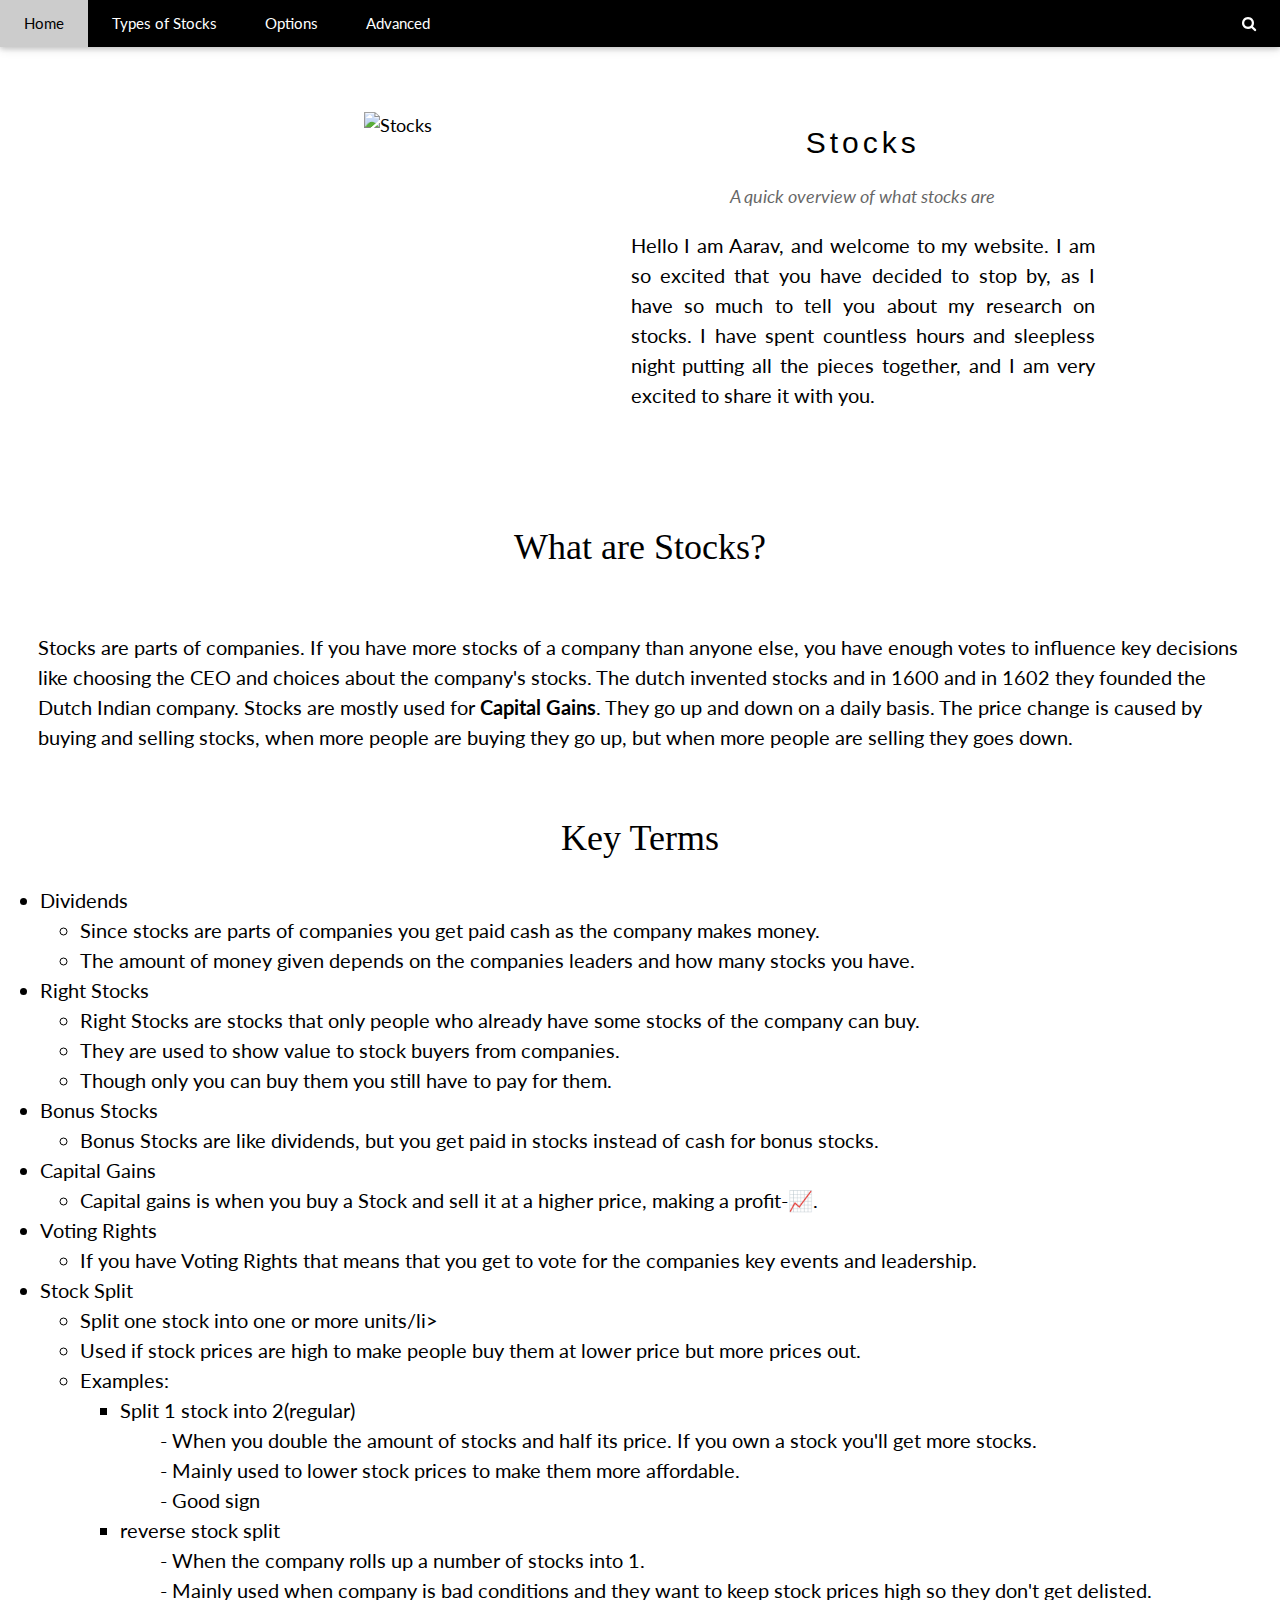
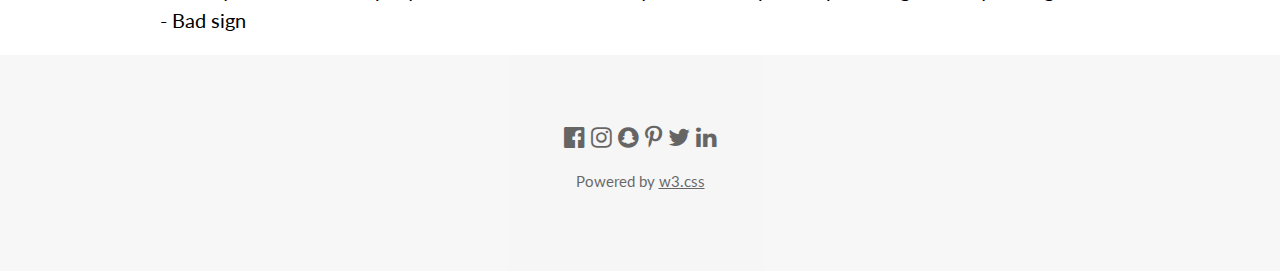
==== index.html @ ccf225ea "Update index.html" ====
<!DOCTYPE html>
<html lang="en">
  <head>
    <title>Home | Stocks</title>
    <meta charset="UTF-8">
    <meta name="viewport" content="width=device-width, initial-scale=1">
    <meta name="author" content="Aarav Juneja">
    <meta name="application-name" content="Stock Introduction">
    <meta name="description" content="A quick introduction to how stocks work. This was made for my school genius hour project. The presentation part.">
    <link rel="stylesheet" href="https://www.w3schools.com/w3css/4/w3.css">
    <link rel="stylesheet" href="https://fonts.googleapis.com/css?family=Lato">
    <link rel="stylesheet" href="https://cdnjs.cloudflare.com/ajax/libs/font-awesome/4.7.0/css/font-awesome.min.css">
    <link rel="stylesheet" href="master.css">
    <link rel="icon" href="stock logo.png" type="image/png">
    <link rel="manifest" href="manifest.webmanifest">
    <script src="index.js" charset="utf-8"></script>
  </head>
  <body>
    <!-- Navbar -->
    <div class="w3-top">
      <div class="w3-bar w3-black w3-card">
        <a class="w3-bar-item w3-button w3-padding-large w3-hide-medium w3-hide-large w3-right" href="javascript:void(0)" onclick="myFunction()" title="Toggle Navigation Menu"><i class="fa fa-bars"></i></a>
        <a href="/" class="w3-bar-item w3-button w3-padding-large">Home</a>
        <a href="types.html" class="w3-bar-item w3-button w3-padding-large w3-hide-small">Types of Stocks</a>
        <a href="options.html" class="w3-bar-item w3-button w3-padding-large w3-hide-small">Options</a>
        <a href="advanced.html" class="w3-bar-item w3-button w3-padding-large w3-hide-small">Advanced</a>
        <input type="text" name="" value="" style="display:none">
        <a class="w3-padding-large w3-hover-red w3-hide-small w3-right" id="search1" href="javascript:void(0);search();alert("in progress")"><i class="fa fa-search"></i></a>
      </div>
    </div>

    <!-- Navbar on small screens (remove the onclick attribute if you want the navbar to always show on top of the content when clicking on the links) -->
    <div id="navDemo" class="w3-bar-block w3-black w3-hide w3-hide-large w3-hide-medium w3-top" style="margin-top:46px">
      <a href="types.html" class="w3-bar-item w3-button w3-padding-large" onclick="myFunction()">Types of Stocks</a>
      <a href="options.html" class="w3-bar-item w3-button w3-padding-large" onclick="myFunction()">Options</a>
      <a href="advanced.html" class="w3-bar-item w3-button w3-padding-large" onclick="myFunction()">Advanced</a>
    </div>

    <!-- Page content -->
    <div style="max-width:2000px;margin-top:46px">

      <!-- The Intro Section -->
      <div class="w3-container w3-content w3-center w3-padding-64">
        <div style="width:49%" class="w3-col m6 w3-large w3-margin-bottom">
          <img src="https://img.etimg.com/thumb/width-640,height-480,imgsize-61517,resizemode-1,msid-64230310/why-you-should-not-try-to-time-the-stock-market.jpg" alt="Stocks" width="92%">
        </div>
        <div class="w3-col m6 w3-large w3-margin-bottom" style="width:49%">
          <h2 class="w3-wide">Stocks</h2>
          <p style="opacity:0.60"><i>A quick overview of what stocks are</i></p>
          <p style="text-align:justify!important;font-size:20px">Hello I am Aarav, and welcome to my website. I am so excited that you have decided to stop by, as I have so much to tell you about my research on stocks. I have spent countless hours and sleepless night putting all the pieces together, and I am very excited to share it with you. </p>
        </div>
      </div>

    <!-- End Page Content -->
    </div>

    <h1 style="text-align:center">What are Stocks?</h1>
    <p style="padding:3%; font-size:20px">Stocks are parts of companies. If you have more stocks of a company than anyone else, you have enough votes to influence key decisions like  choosing the CEO and choices about the company's stocks. The dutch invented stocks and in 1600 and in 1602 they founded the Dutch Indian company. Stocks are mostly used for <b>Capital Gains</b>. They go up and down on a daily basis. The price change is caused by buying and selling stocks, when more people are buying they go up, but when more people are selling they goes down.</p>

    <h1 style="text-align:center">Key Terms</h1>
    <ul style="font-size:20px">
      <li>Dividends</li>
      <ul style="list-style-type:circle;">
        <li>Since stocks are parts of companies you get paid cash as the company makes money.</li>
        <li>The amount of money given depends on the companies leaders and how many stocks you have.</li>
      </ul>
      <li>Right Stocks</li>
      <ul style="list-style-type:circle;">
        <li>Right Stocks are stocks that only people who already have some stocks of the company can buy.</li>
        <li>They are used to show value to stock buyers from companies.</li>
        <li>Though only you can buy them you still have to pay for them.</li>
      </ul>
      <li>Bonus Stocks</li>
      <ul style="list-style-type:circle;">
        <li>Bonus Stocks are like dividends, but you get paid in stocks instead of cash for bonus stocks.</li>
      </ul>
      <li>Capital Gains</li>
      <ul style="list-style-type:circle;">
        <li>Capital gains is when you buy a Stock and sell it at a higher price, making a profit-&#128200;.</li>
      </ul>
      <li>Voting Rights</li>
      <ul style="list-style-type:circle;">
        <li>If you have Voting Rights that means that you get to vote for the companies key events and leadership.</li>
      </ul>
      <li>Stock Split</li>
      <ul style="list-style-type:circle;">
        <li>Split one stock into one or more units/li>
        <li>Used if stock prices are high to make people buy them at lower price but more prices out.</li>
        <li>Examples:</li>
        <ul style="list-style-type:square;">
          <li>Split 1 stock into 2(regular)</li>
          <ul style="list-style-type:none">
            <li>- When you double the amount of stocks and half its price. If you own a stock you'll get more stocks.</li>
            <li>- Mainly used to lower stock prices to make them more affordable.</li>
            <li>- Good sign</li>
          </ul>
          <li>reverse stock split</li>
          <ul style="list-style-type:none;">
            <li>- When the company rolls up a number of stocks into 1.</li>
            <li>- Mainly used when company is bad conditions and they want to keep stock prices high so they don't get delisted.</li>
            <li>- Bad sign</li>
          </ul>
        </ul>
      </ul>
    </ul>
    <!-- Footer -->
    <footer class="w3-container w3-padding-64 w3-center w3-opacity w3-light-grey w3-xlarge">
      <i class="fa fa-facebook-official w3-hover-opacity"></i>
      <i class="fa fa-instagram w3-hover-opacity"></i>
      <i class="fa fa-snapchat w3-hover-opacity"></i>
      <i class="fa fa-pinterest-p w3-hover-opacity"></i>
      <i class="fa fa-twitter w3-hover-opacity"></i>
      <i class="fa fa-linkedin w3-hover-opacity"></i>
      <p class="w3-medium">Powered by <a href="https://www.w3schools.com/w3css/default.asp" target="_blank">w3.css</a></p>
    </footer>
  </body>
</html>
---- master.css ----
.special{
  background-color: aliceblue
}
.third{
  float:left;
  width:33.33333%
}
h1{
  font-family: cursive;
}
.appear{
  display: block;
}
.disapear{
  display: none
}
body {
  font-family: "Lato", sans-serif
}
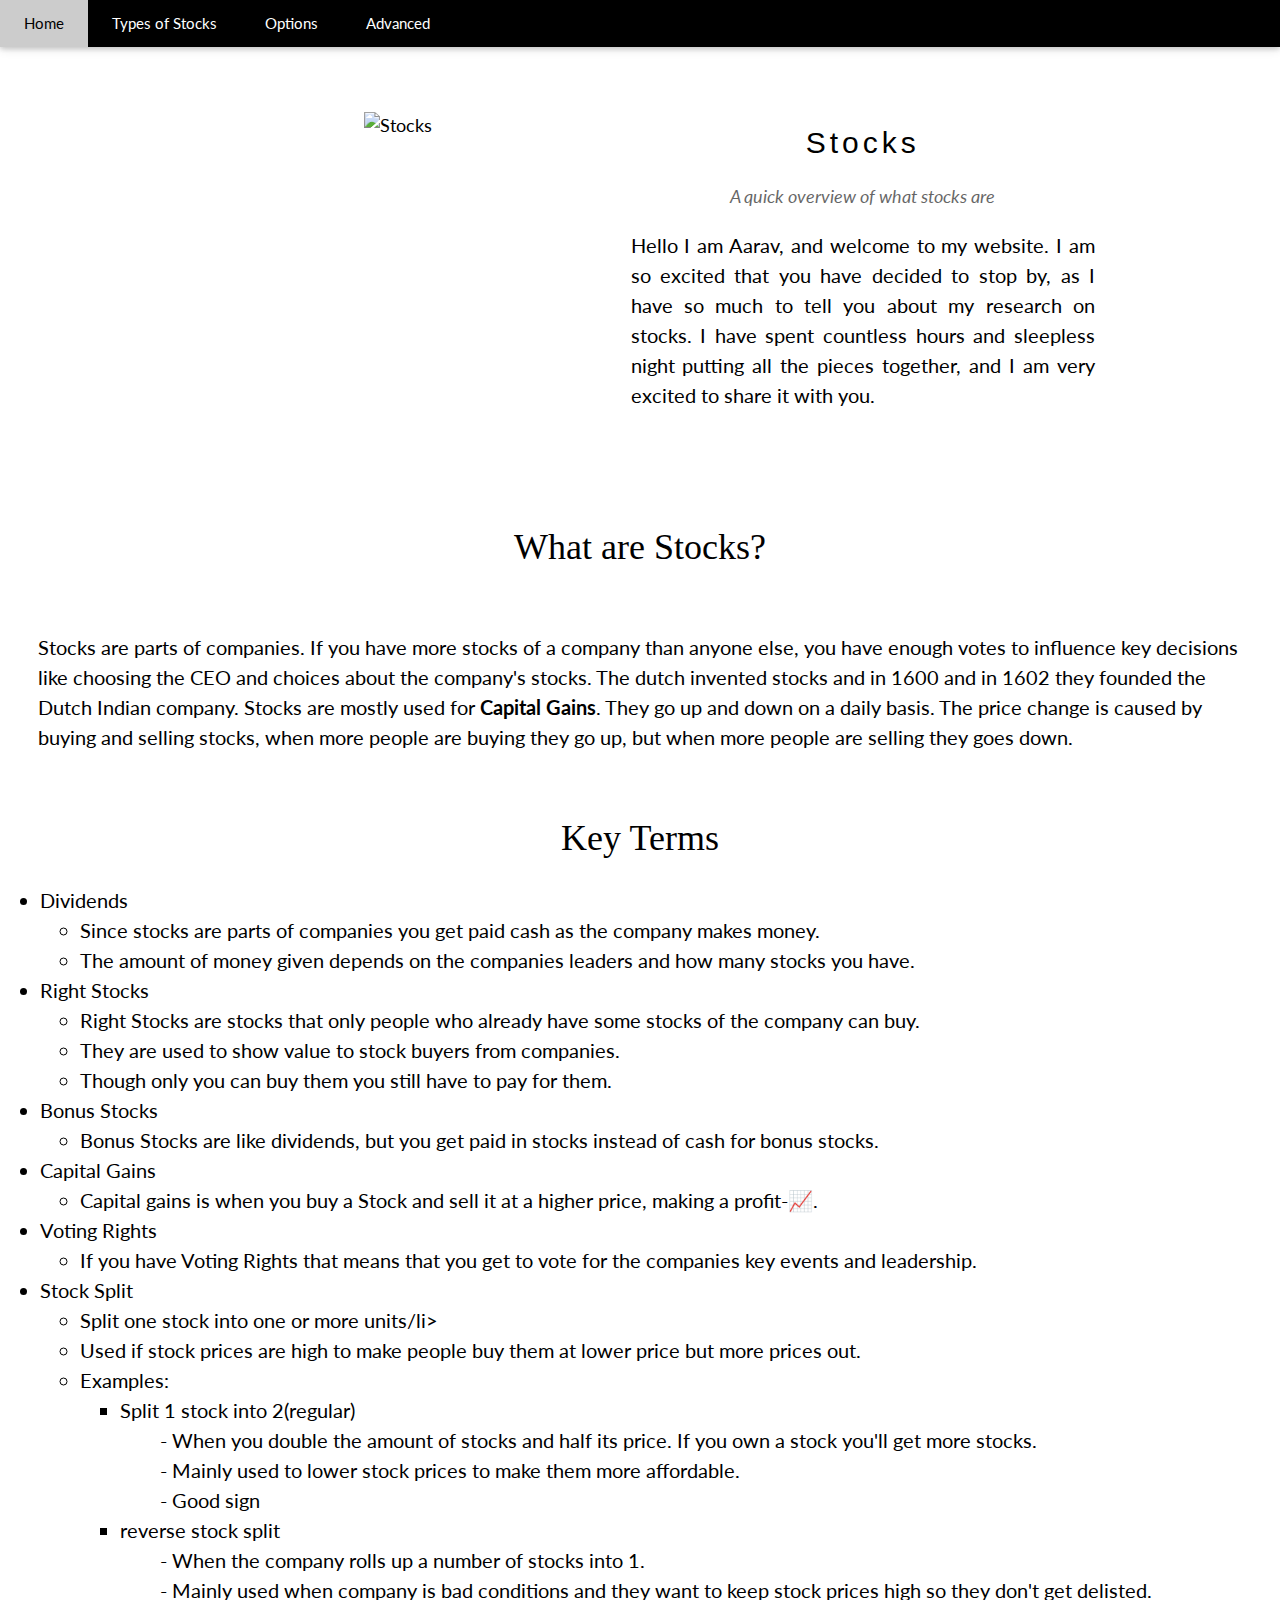
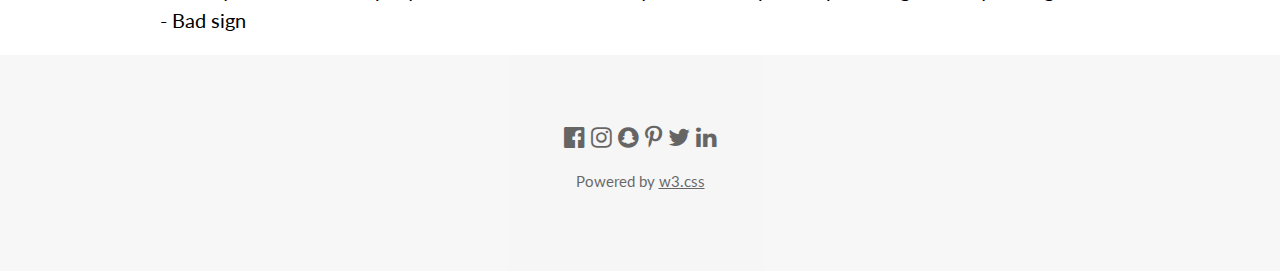
==== commit 4623312d: "Took away search" ====
--- a/index.html
+++ b/index.html
@@ -25,7 +25,6 @@
         <a href="options.html" class="w3-bar-item w3-button w3-padding-large w3-hide-small">Options</a>
         <a href="advanced.html" class="w3-bar-item w3-button w3-padding-large w3-hide-small">Advanced</a>
         <input type="text" name="" value="" style="display:none">
-        <a class="w3-padding-large w3-hover-red w3-hide-small w3-right" id="search1" href="javascript:void(0);search();alert("in progress")"><i class="fa fa-search"></i></a>
       </div>
     </div>
 
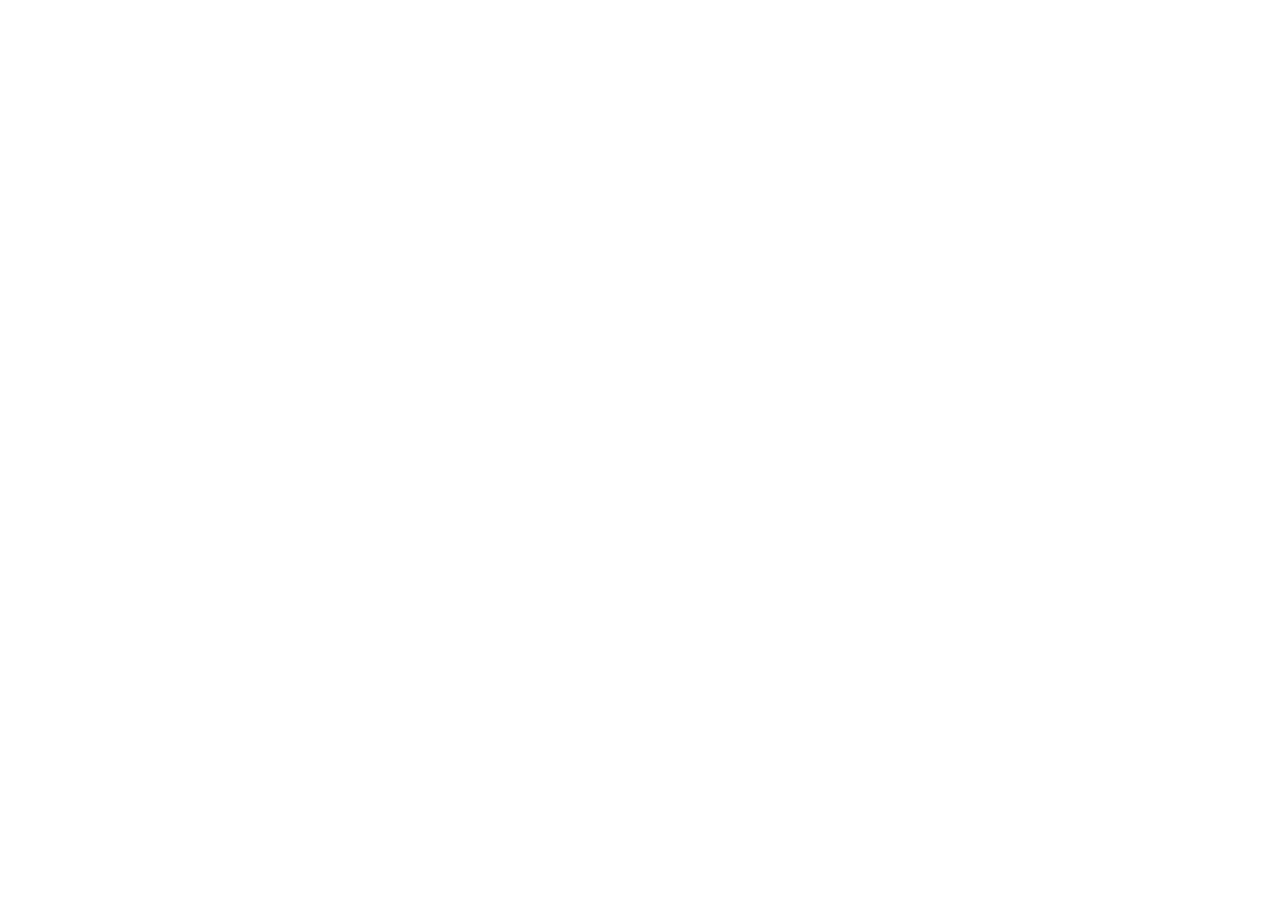
==== commit 2403c22b: "Code transfer" ====
--- a/index.html
+++ b/index.html
@@ -16,101 +16,5 @@
     <script src="index.js" charset="utf-8"></script>
   </head>
   <body>
-    <!-- Navbar -->
-    <div class="w3-top">
-      <div class="w3-bar w3-black w3-card">
-        <a class="w3-bar-item w3-button w3-padding-large w3-hide-medium w3-hide-large w3-right" href="javascript:void(0)" onclick="myFunction()" title="Toggle Navigation Menu"><i class="fa fa-bars"></i></a>
-        <a href="/" class="w3-bar-item w3-button w3-padding-large">Home</a>
-        <a href="types.html" class="w3-bar-item w3-button w3-padding-large w3-hide-small">Types of Stocks</a>
-        <a href="options.html" class="w3-bar-item w3-button w3-padding-large w3-hide-small">Options</a>
-        <a href="advanced.html" class="w3-bar-item w3-button w3-padding-large w3-hide-small">Advanced</a>
-        <input type="text" name="" value="" style="display:none">
-      </div>
-    </div>
-
-    <!-- Navbar on small screens (remove the onclick attribute if you want the navbar to always show on top of the content when clicking on the links) -->
-    <div id="navDemo" class="w3-bar-block w3-black w3-hide w3-hide-large w3-hide-medium w3-top" style="margin-top:46px">
-      <a href="types.html" class="w3-bar-item w3-button w3-padding-large" onclick="myFunction()">Types of Stocks</a>
-      <a href="options.html" class="w3-bar-item w3-button w3-padding-large" onclick="myFunction()">Options</a>
-      <a href="advanced.html" class="w3-bar-item w3-button w3-padding-large" onclick="myFunction()">Advanced</a>
-    </div>
-
-    <!-- Page content -->
-    <div style="max-width:2000px;margin-top:46px">
-
-      <!-- The Intro Section -->
-      <div class="w3-container w3-content w3-center w3-padding-64">
-        <div style="width:49%" class="w3-col m6 w3-large w3-margin-bottom">
-          <img src="https://img.etimg.com/thumb/width-640,height-480,imgsize-61517,resizemode-1,msid-64230310/why-you-should-not-try-to-time-the-stock-market.jpg" alt="Stocks" width="92%">
-        </div>
-        <div class="w3-col m6 w3-large w3-margin-bottom" style="width:49%">
-          <h2 class="w3-wide">Stocks</h2>
-          <p style="opacity:0.60"><i>A quick overview of what stocks are</i></p>
-          <p style="text-align:justify!important;font-size:20px">Hello I am Aarav, and welcome to my website. I am so excited that you have decided to stop by, as I have so much to tell you about my research on stocks. I have spent countless hours and sleepless night putting all the pieces together, and I am very excited to share it with you. </p>
-        </div>
-      </div>
-
-    <!-- End Page Content -->
-    </div>
-
-    <h1 style="text-align:center">What are Stocks?</h1>
-    <p style="padding:3%; font-size:20px">Stocks are parts of companies. If you have more stocks of a company than anyone else, you have enough votes to influence key decisions like  choosing the CEO and choices about the company's stocks. The dutch invented stocks and in 1600 and in 1602 they founded the Dutch Indian company. Stocks are mostly used for <b>Capital Gains</b>. They go up and down on a daily basis. The price change is caused by buying and selling stocks, when more people are buying they go up, but when more people are selling they goes down.</p>
-
-    <h1 style="text-align:center">Key Terms</h1>
-    <ul style="font-size:20px">
-      <li>Dividends</li>
-      <ul style="list-style-type:circle;">
-        <li>Since stocks are parts of companies you get paid cash as the company makes money.</li>
-        <li>The amount of money given depends on the companies leaders and how many stocks you have.</li>
-      </ul>
-      <li>Right Stocks</li>
-      <ul style="list-style-type:circle;">
-        <li>Right Stocks are stocks that only people who already have some stocks of the company can buy.</li>
-        <li>They are used to show value to stock buyers from companies.</li>
-        <li>Though only you can buy them you still have to pay for them.</li>
-      </ul>
-      <li>Bonus Stocks</li>
-      <ul style="list-style-type:circle;">
-        <li>Bonus Stocks are like dividends, but you get paid in stocks instead of cash for bonus stocks.</li>
-      </ul>
-      <li>Capital Gains</li>
-      <ul style="list-style-type:circle;">
-        <li>Capital gains is when you buy a Stock and sell it at a higher price, making a profit-&#128200;.</li>
-      </ul>
-      <li>Voting Rights</li>
-      <ul style="list-style-type:circle;">
-        <li>If you have Voting Rights that means that you get to vote for the companies key events and leadership.</li>
-      </ul>
-      <li>Stock Split</li>
-      <ul style="list-style-type:circle;">
-        <li>Split one stock into one or more units/li>
-        <li>Used if stock prices are high to make people buy them at lower price but more prices out.</li>
-        <li>Examples:</li>
-        <ul style="list-style-type:square;">
-          <li>Split 1 stock into 2(regular)</li>
-          <ul style="list-style-type:none">
-            <li>- When you double the amount of stocks and half its price. If you own a stock you'll get more stocks.</li>
-            <li>- Mainly used to lower stock prices to make them more affordable.</li>
-            <li>- Good sign</li>
-          </ul>
-          <li>reverse stock split</li>
-          <ul style="list-style-type:none;">
-            <li>- When the company rolls up a number of stocks into 1.</li>
-            <li>- Mainly used when company is bad conditions and they want to keep stock prices high so they don't get delisted.</li>
-            <li>- Bad sign</li>
-          </ul>
-        </ul>
-      </ul>
-    </ul>
-    <!-- Footer -->
-    <footer class="w3-container w3-padding-64 w3-center w3-opacity w3-light-grey w3-xlarge">
-      <i class="fa fa-facebook-official w3-hover-opacity"></i>
-      <i class="fa fa-instagram w3-hover-opacity"></i>
-      <i class="fa fa-snapchat w3-hover-opacity"></i>
-      <i class="fa fa-pinterest-p w3-hover-opacity"></i>
-      <i class="fa fa-twitter w3-hover-opacity"></i>
-      <i class="fa fa-linkedin w3-hover-opacity"></i>
-      <p class="w3-medium">Powered by <a href="https://www.w3schools.com/w3css/default.asp" target="_blank">w3.css</a></p>
-    </footer>
   </body>
 </html>
--- a/master.css
+++ b/master.css
@@ -17,3 +17,10 @@
 body {
   font-family: "Lato", sans-serif
 }
+ .bar_item{
+   text-align:center;
+   padding:8px 16px;
+   outline:0;
+   float:left;
+   display: block;
+ }
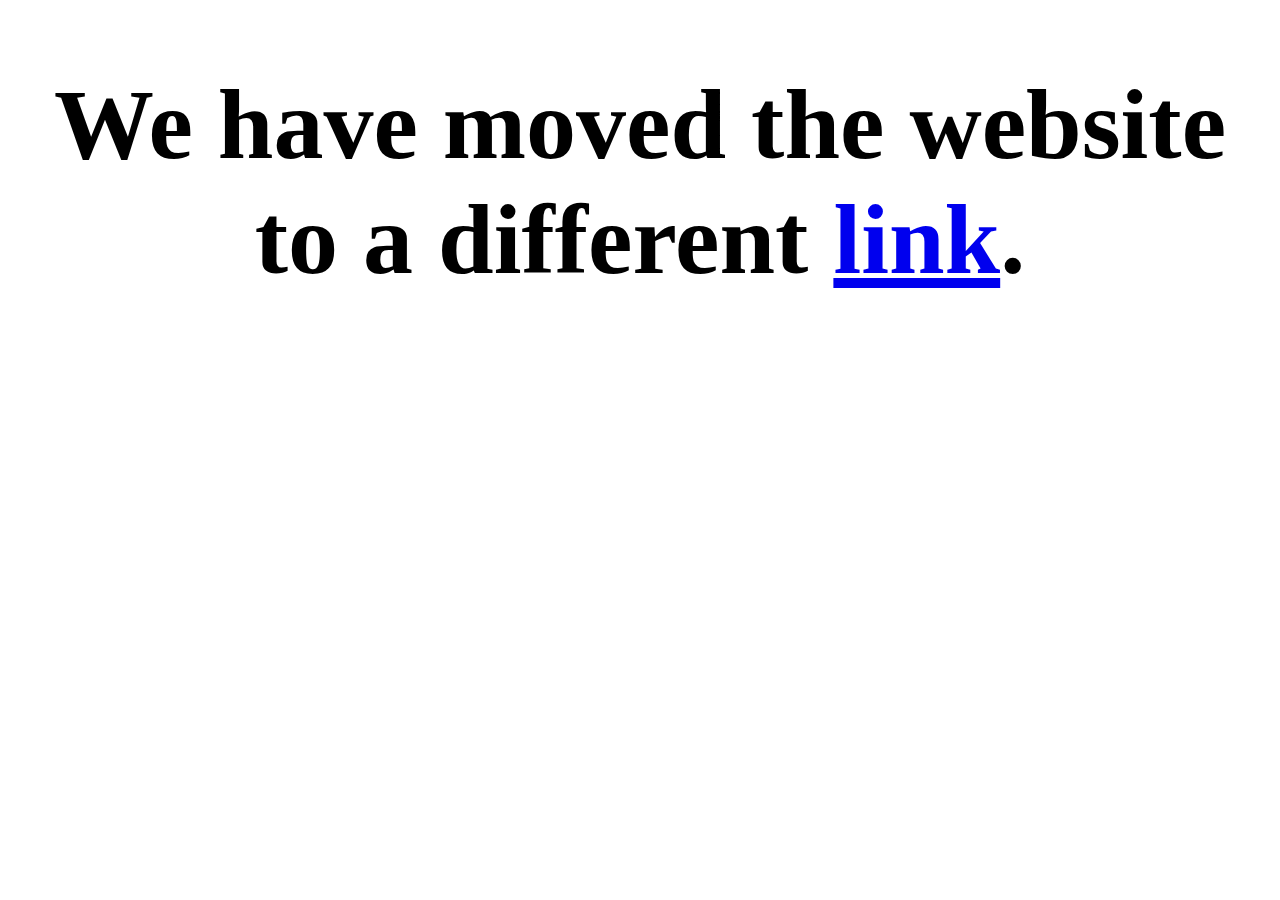
==== commit 399d563c: "Update index.html" ====
--- a/index.html
+++ b/index.html
@@ -4,17 +4,10 @@
     <title>Home | Stocks</title>
     <meta charset="UTF-8">
     <meta name="viewport" content="width=device-width, initial-scale=1">
-    <meta name="author" content="Aarav Juneja">
-    <meta name="application-name" content="Stock Introduction">
-    <meta name="description" content="A quick introduction to how stocks work. This was made for my school genius hour project. The presentation part.">
-    <link rel="stylesheet" href="https://www.w3schools.com/w3css/4/w3.css">
-    <link rel="stylesheet" href="https://fonts.googleapis.com/css?family=Lato">
-    <link rel="stylesheet" href="https://cdnjs.cloudflare.com/ajax/libs/font-awesome/4.7.0/css/font-awesome.min.css">
-    <link rel="stylesheet" href="master.css">
     <link rel="icon" href="stock logo.png" type="image/png">
     <link rel="manifest" href="manifest.webmanifest">
-    <script src="index.js" charset="utf-8"></script>
   </head>
   <body>
+    <h1 style="text-align:center; font-size:100px;">We have moved the website to a different <a href="/Stocks">link</a>.</h1>
   </body>
 </html>
